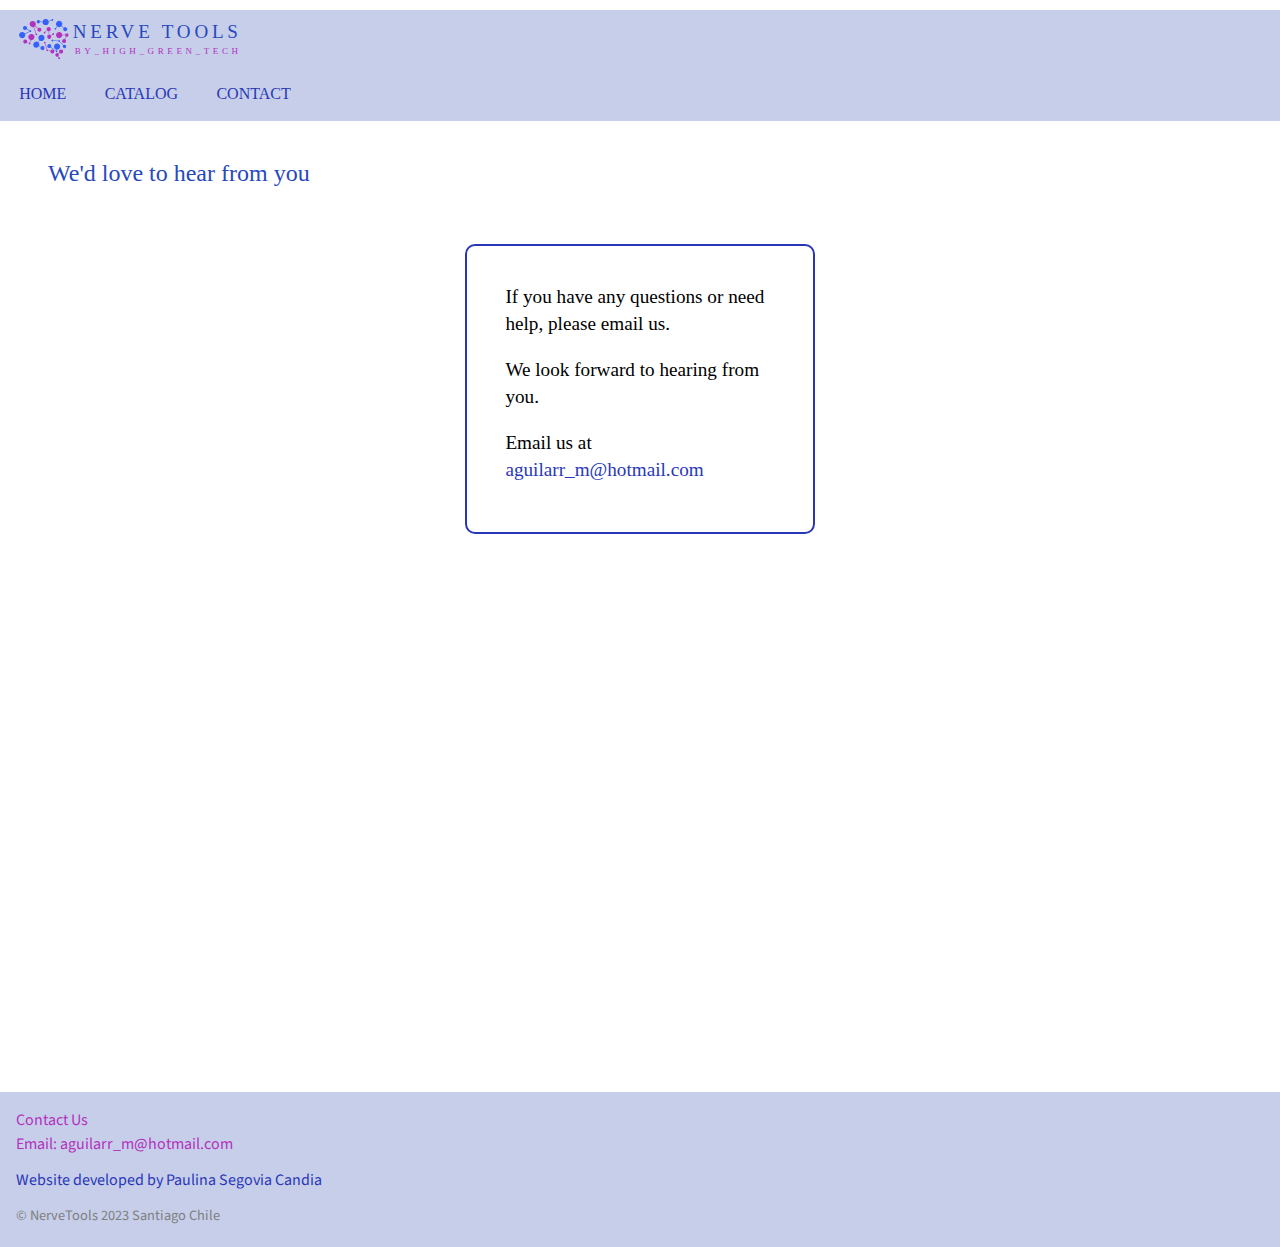
==== pages/contact.html @ 21c8c2d5 "CSS variables" ====
<!DOCTYPE html>
<html lang="en">
  <head>
    <meta charset="utf-8">
    <meta http-equiv="X-UA-Compatible" content="ie=edge">
    <meta name="viewport" content="width=device-width, initial-scale=1"> <!-- to make it responsive -->

    <meta name="description" content="List of products offered by Nervetools  ">
    <meta name="keywords" content="HiGreenTech, Nervetools, tools for neuroscience, Marcelo Aguilar Rivera ">
    <meta name="author" content="Paulina Segovia, Marcelo Aguilar Rivera">

    <title>Nervetools by Hi Green Tech</title>
    <link rel="stylesheet" href="../css/main.css">
    <link rel="stylesheet" href="../css/reset.css">
    <link rel="preconnect" href="https://fonts.googleapis.com">
    <link rel="preconnect" href="https://fonts.gstatic.com" crossorigin>
    <link href="https://fonts.googleapis.com/css2?family=Montserrat:wght@200;300;400;800&family=Source+Sans+Pro:wght@200;300;400&display=swap" rel="stylesheet">
   
  </head>

  <body>
    <div class="container">

        <header>
          <div class="logo">
          <img  class="logo" src="../images/Logo.svg" alt="Nerve Tools logo">
          </div>
      
          <div id="nav">
            <nav class="navigation">
            
              <ul>
                <li><a href="../index.html" >Home</a></li>
                <li><a href="../pages/products.html" >Catalog</a></li>
                <li><a href="#" class="current">Contact</a></li>
              </ul>
             
            </nav>
          </div>
      
        </header>
      
        <main>

          <article class="contactForm">

           
            <h1>We'd love to hear from you</h1>

            <div id="simpleForm">
            <p>If you have any questions or need help, please email us.</p>
            <p>We look forward to hearing from you.</p>
            <p >Email us at <a href="mailto:aguilarr_m@hotmail.com">aguilarr_m@hotmail.com</a></p>
            </div>
          </article>
            
            <!-- FORM using MAILTO is mixed content, it is a non-secure form because it targets an insecure endpoint 'mailto:aguilarr_m@hotmail.com'. I found a way to fix it using PHP. In the meantime, I'll change the CONTACT US page for a simple email contact info. -->
<!-- 
            <form id="contactUs" action="mailto:aguilarr_m@hotmail.com?subject=Mail from Nervetools" method="get" enctype="text/plain"> -->
              
              <!-- replace all fieldset for div -->
               <!-- <div class="personalInfo"> 
                <legend>Your personal information</legend>
                <ul>
                  <li>
                    <label for="firstName">First Name:</label>
                    <input type="text" name="first_name" id="firstName" placeholder="Enter your name" required>
                    <span class="rSign">*</span>
                  </li>
                  <li>
                    <label for="lastName">Last Name:</label>
                    <input type="text" name="last_name" id="lastName" placeholder="Enter your last name" required>
                    <span class="rSign">*</span>
                  </li>
                 
                  <li id="Email">
                    <label for="email">Email Address:</label>
                    <input type="email" name="email" id="email" placeholder="name@domain.com" required> <span class="rSign">*</span>
                  </li>
                 
                </ul>
        
              </div>
        
              <div>
              
                    <ul>   
                      <li>
                      <label for="message"> Leave us a message:</label>
                      <textarea name="message" id="message" placeholder="Leave us a message with your question here."></textarea>
                      </li>
                    </ul>
        
                  </div>
        
              <p id="required"> * indicates required field </p> -->
        <!-- name attribute added to the submit input -->
              <!-- <input type="submit" id="submit" name="submit" value="Submit">
            </form>
        
          <p>If you prefer to send us a direct message, our email address is:<a href="mailto:aguilarr_m@hotmail.com" class="email"> aguilarr_m@hotmail.com</a></p>
          </article>
         -->
  
        </main>
    
        <footer>
          <div>
           <ul>
            <li><a href="pages/contact.html">Contact Us</a> </li>
            <li><a href="mailto:aguilarr_m@hotmail.com">Email: aguilarr_m@hotmail.com</a></li>
            
           </ul>
        
           <p id="paulina"> Website developed by Paulina Segovia Candia</p>
           <p class="copy">&copy; NerveTools 2023 Santiago Chile</p>
       
        
          </div>
        </footer>
    </div>
    </body>


  </html>
---- css/main.css ----
/*****************************************************************
***********************************************************
     2. GLOBAL STYLES FOR ALL PAGES
***********************************************************
**********************************************************************/


  /* GLOBAL VARIABLES */

:root {
  /* typography*/
  --primary-font: 'Montserrat', sans-serif;
  --secondary-font: 'Source Sans Pro', serif;
  --fw-l: 200;
  --fw-m:400;
  --fw-b:800;
  --fs-base: 1rem;
  
  /* colors  */
  
  --primary-color: #c6ceea;
  --secondary-color: #2937B7;
  --tertiary-color: #B232BD;
  --neutral-lt-color: #f8f9fa;
  
  /* helper  */
  --spacer: 1.5rem;
  --spacer-dbl: calc(var(--spacer) * 2);
  --border-radius: 6px;
  --shadow: 0 0 6px rgba(0,0,0,.3);
  }

  * {
    margin: 0;
    padding: 0;
    box-sizing: border-box;
  }

  body {
    font-family: var(--primary-font);
    max-width: 1800px;
    margin: auto;
    min-height: 100vh;
    /* width: 100%; */
    /* height: 100%; */
  }
  
  img {
    max-width: 100%;
    height: auto;
    
  }
  
  /********************************************************
***********************************************************
     3. HEADER
***********************************************************
**************************************************************/

  header {   
    background-color: var(--primary-color);
    margin-bottom: 0;
    color: var(--secondary-color);
  }

  .logo {
    display: flex;
    flex-direction: row;
    margin: .6em .6em 0 .6em;
  }
  
  a {
    text-decoration: none;
    color: var(--secondary-color);
  }

   /********************************************************
***********************************************************
     4. NAV
***********************************************************
**************************************************************/

.navigation { margin-top: .5em; }

.navigation ul {
  display: flex;
  flex-direction:row;
  justify-content: space-around;
}

.navigation li{
  padding: .4em;
  border-bottom: none;
  font-weight:400;
  /* font-family: var(--primary-font); */
  }

.navigation a {
  text-transform: uppercase;
  display: block;
  padding: .8em;
  font-size: 1em;
}

.navigation a:hover {  color: #4BA2C2; }

.navigation a:active {  color: #B232BD; }


   /********************************************************
***********************************************************
     5. MAIN
***********************************************************
**************************************************************/
 

  main article {
    margin: 1em 1.5em 0 1.5em;;
    /* padding: .5em 0; */
    /* font-family: var(--primary-font); */
    line-height: 1.4em;
    font-weight: var(--fw-l);
    /* max-width: 800px; */
  }

  main h1 {
    color: #2848BE;
    font-size: calc(var(--fs-base)*1.5);
    font-weight: var(--fw-m);
    margin-bottom: .5em;
    line-height: 1.1em;
  }

  main h2 {
    color: #B232BD;
    font-size: calc(var(--fs-base)*1.3);
    margin-bottom: .3em;
    font-weight: var(--fw-m);
    margin: .5em .5em 1em .5em;
}

  /* main h3 {
    color: var(--secondary-color);
    font-weight: var(--fw-l);
   
} */

div.prodPic {
  display: flex;
  flex-direction: column;
  gap: var(--spacer);
  /* flex-direction: column;
  justify-content: center;
  align-items: center; */
}

.prodPic article {
  border: solid 1px var(--secondary-color);
  border-radius:  var(--border-radius);
  box-shadow: var(--shadow);  
}

.prodPic h2 {
  text-align: center;
  background-color: var(--secondary-color);
  color: var(--neutral-lt-color);
  margin-top: 0;
  margin-left: 0;
  margin-right: 0;
  padding: 0.5em;
}
 .prodPic img {
  margin: auto;
 }

 .prodPic p {
  padding: var(--spacer) var(--spacer) 0;
}


#catalogue {
  color:var(--secondary-color);
}
 
.marcelo h3 {
  margin: .5em .5em 1em .5em; 
}

article p {
  margin: .5em .5em 1em .5em;
}
.products a, .description a {
    color: var(--tertiary-color);
    font-weight: var(--fw-m);
}

.bigManip, .smallManip, .PCBs, .screws {
    display: flex;
    flex-wrap: wrap;
    gap: 0 2em;
    justify-content:space-around;
    margin-bottom: .5em;
}

#marceloPic {
  border-radius: 10em;
  border: solid 1px var(--secondary-color);
  max-width: 40%;
}

.marcelo h2, .marcelo h3, .marcelo a {
    margin: .2em 0 ;
}

.email {
    color:var(--secondary-color);
    /* font-family: var(--primary-font); */
    font-weight: var(--fw-m);
}

.DEI ul li::before {
  content: "\2022"; 
  color:var(--secondary-color);
  display: inline-block; 
  width: 1.5em; 
  margin-left: 1em; 
} 

 /********************************************************
***********************************************************
     5. CONTACT FORM
***********************************************************
**************************************************************/

.contactForm {  
  min-height: 100vh;
 }

 #simpleForm {
  margin: auto ;
  margin-top: 3em;
  padding: 1.5em;
  border: solid 2px var(--secondary-color);
  border-radius: 10px;
  min-width: 200px;
  max-width: 350px;
 }


/*
.contactForm p {
  font-size: 1em;
  margin-bottom: .5em;
}

form {
  background-color: #fff;
  border: solid 1px #666;
  padding: 1em;
  margin-bottom: 2em;
}

fieldset {
  padding: 1em;
  margin-bottom: 1em;
  border-radius: 5px;
}

legend {  padding: .5em; }

form li {
  margin-bottom: .7em;
  padding: .2em;
}

input[type="radio"]+label, input[type="checkbox"]+label { ********ATTRIBUTE SELECTOR****** */
  /* display: inline;
  padding-right: .5em;
}

input, textarea, select{
  padding: .5em;
  font-family: 'Montserrat', sans-serif;
  border: solid 1px #1161A2;
  border-radius: 3px;
}

.radio li {  display: inline-block; }

.span {
  padding-bottom: .5em;
  display: block;
}

.rSign { font-size: 1.5em; }

#message {
  display: block;
  width: 100%;
  resize: none;
  height: 200px;
}

#required {
  color: black;
  margin: 0;
  padding: 0 0.2em 1em;
  font-size: 1em;
}

#submit {
  padding: 1em 10em;
  font-size: .8em;
  text-transform: uppercase;
  color: white;
  background-color:#B232BD;
  display: block;
  margin: auto;
}

#contactUs {
  margin: 1em auto;
  padding: 1em;
  background-color: #9BA9D7;
} */

 /********************************************************
***********************************************************
     5. FOOTER
***********************************************************
**************************************************************/

footer div {
    padding: 1em ;
    background-color: var(--primary-color);
    margin-top: 2em;
    color: var(--tertiary-color);
    font-family: 'Source Sans Pro';
}

#paulina {
  color: var(--secondary-color);
  margin-top: 1em;
  font-size: 1em;
}
footer a {
    color:var(--tertiary-color);
    line-height: 1.5em;
}

footer a:hover {  color: #4BA2C2; }

footer a:active {  color:var(--secondary-color); }

.copy {
    font-size: .9em;
    color: gray;
    line-height: 2em;
    margin-top: 1em;
}


/* beginning Medium and desktop size screen*/

@media screen and (min-width:601px) {

  .navigation ul {
    justify-content:flex-start;
  }

  main {
    font-size: 1.2em;
    margin-left: 2.5em;
    margin-right: 2.5em;
}


 main article {
  margin: auto;
  margin-top: 2em;
 }

.prodPic {
  display: flex;
  flex: row;
  gap: var(--spacer-dbl);
  /* grid-column: 1 / span 3;
  grid-row: 1 / span 3; */

}
 
  /*******ABOUT US HOME*********/
.grouping2 {
  display: grid;
  gap: 2em;
}

#p1 {
  grid-column: 1 / span 3 ;
  grid-row: 1 / 1;
}
#marceloInfo {
  grid-column: 1/ 2;
  grid-row: 2 / 3;
}

#descPic {
  grid-column: 2 / 3;
  grid-row: 2 / 3;
}

.marcelo h2, .marcelo h3, .marcelo a {
  margin: .1em;
}
}
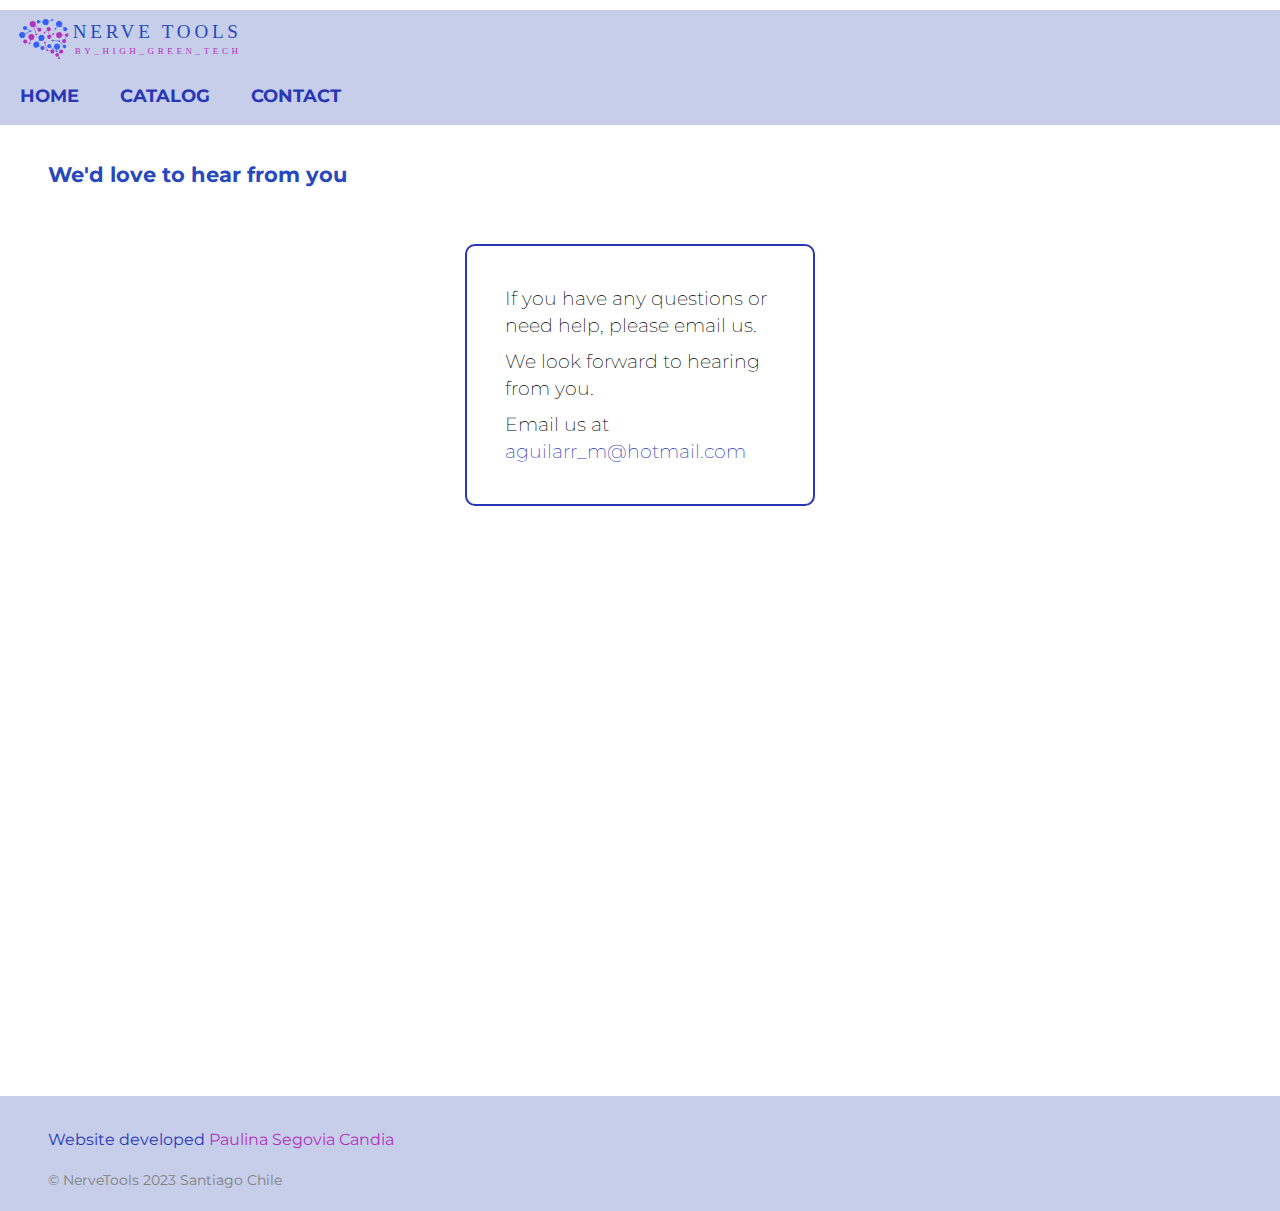
==== commit f0ff0651: "new images, new layout midsize" ====
--- a/pages/contact.html
+++ b/pages/contact.html
@@ -10,8 +10,9 @@
     <meta name="author" content="Paulina Segovia, Marcelo Aguilar Rivera">
 
     <title>Nervetools by Hi Green Tech</title>
+    <link rel="stylesheet" href="../css/reset.css">
     <link rel="stylesheet" href="../css/main.css">
-    <link rel="stylesheet" href="../css/reset.css">
+   
     <link rel="preconnect" href="https://fonts.googleapis.com">
     <link rel="preconnect" href="https://fonts.gstatic.com" crossorigin>
     <link href="https://fonts.googleapis.com/css2?family=Montserrat:wght@200;300;400;800&family=Source+Sans+Pro:wght@200;300;400&display=swap" rel="stylesheet">
@@ -19,26 +20,22 @@
   </head>
 
   <body>
-    <div class="container">
-
-        <header>
-          <div class="logo">
-          <img  class="logo" src="../images/Logo.svg" alt="Nerve Tools logo">
-          </div>
+    <header>
+      <div class="logo">
+        <img  class="logo" src="../images/Logo.svg" alt="Nerve Tools logo">
+      </div>
       
-          <div id="nav">
-            <nav class="navigation">
-            
-              <ul>
-                <li><a href="../index.html" >Home</a></li>
-                <li><a href="../pages/products.html" >Catalog</a></li>
-                <li><a href="#" class="current">Contact</a></li>
-              </ul>
-             
-            </nav>
-          </div>
+      <div id="nav">
+        <nav class="navigation">   
+          <ul>
+            <li><a href="../index.html" >Home</a></li>
+            <li><a href="../pages/products.html" >Catalog</a></li>
+            <li><a href="#" class="current">Contact</a></li>
+          </ul>            
+        </nav>
+      </div>
       
-        </header>
+    </header>
       
         <main>
 
@@ -104,21 +101,12 @@
   
         </main>
     
-        <footer>
-          <div>
-           <ul>
-            <li><a href="pages/contact.html">Contact Us</a> </li>
-            <li><a href="mailto:aguilarr_m@hotmail.com">Email: aguilarr_m@hotmail.com</a></li>
-            
-           </ul>
-        
-           <p id="paulina"> Website developed by Paulina Segovia Candia</p>
-           <p class="copy">&copy; NerveTools 2023 Santiago Chile</p>
-       
-        
-          </div>
-        </footer>
-    </div>
+       <footer>
+         <div>
+           <p id="paulina"> Website developed     <a href="https://www.linkedin.com/in/paulina-segovia-candia/" target="_blank">Paulina Segovia Candia </a> </p>
+          <p class="copy">&copy; NerveTools 2023 Santiago Chile</p>
+        </div>
+      </footer>
     </body>
 
 
--- a/css/main.css
+++ b/css/main.css
@@ -13,7 +13,7 @@
   --secondary-font: 'Source Sans Pro', serif;
   --fw-l: 200;
   --fw-m:400;
-  --fw-b:800;
+  --fw-b:700;
   --fs-base: 1rem;
   
   /* colors  */
@@ -48,7 +48,10 @@
   img {
     max-width: 100%;
     height: auto;
-    
+    display: flex;
+    flex-direction: column;
+    align-items: center;
+ 
   }
   
   /********************************************************
@@ -99,7 +102,8 @@
   text-transform: uppercase;
   display: block;
   padding: .8em;
-  font-size: 1em;
+  font-weight: var(--fw-b);
+  font-size: calc(var(--fs-base) * 1.1);
 }
 
 .navigation a:hover {  color: #4BA2C2; }
@@ -113,29 +117,29 @@
 ***********************************************************
 **************************************************************/
  
-
+  main {
+    margin: 1.5em;
+  }
+  
   main article {
     margin: 1em 1.5em 0 1.5em;;
-    /* padding: .5em 0; */
-    /* font-family: var(--primary-font); */
     line-height: 1.4em;
     font-weight: var(--fw-l);
-    /* max-width: 800px; */
   }
 
   main h1 {
     color: #2848BE;
-    font-size: calc(var(--fs-base)*1.5);
-    font-weight: var(--fw-m);
+    font-size: calc(var(--fs-base)*1.3);
+    font-weight: var(--fw-b);
     margin-bottom: .5em;
     line-height: 1.1em;
   }
 
   main h2 {
     color: #B232BD;
-    font-size: calc(var(--fs-base)*1.3);
+    font-size: calc(var(--fs-base)*1.2);
     margin-bottom: .3em;
-    font-weight: var(--fw-m);
+    font-weight: var(--fw-b);
     margin: .5em .5em 1em .5em;
 }
 
@@ -154,10 +158,13 @@
   align-items: center; */
 }
 
-.prodPic article {
+.artCards {
   border: solid 1px var(--secondary-color);
   border-radius:  var(--border-radius);
   box-shadow: var(--shadow);  
+  margin: 1em;
+
+
 }
 
 .prodPic h2 {
@@ -174,7 +181,7 @@
  }
 
  .prodPic p {
-  padding: var(--spacer) var(--spacer) 0;
+  padding: .5em;
 }
 
 
@@ -187,19 +194,20 @@
 }
 
 article p {
-  margin: .5em .5em 1em .5em;
-}
+  margin: .5em;
+}
+
 .products a, .description a {
     color: var(--tertiary-color);
     font-weight: var(--fw-m);
 }
 
-.bigManip, .smallManip, .PCBs, .screws {
+.articlePics {
     display: flex;
     flex-wrap: wrap;
     gap: 0 2em;
     justify-content:space-around;
-    margin-bottom: .5em;
+    margin-bottom: 1em;
 }
 
 #marceloPic {
@@ -331,11 +339,11 @@
 **************************************************************/
 
 footer div {
-    padding: 1em ;
+    padding: 1em 3em;
     background-color: var(--primary-color);
     margin-top: 2em;
     color: var(--tertiary-color);
-    font-family: 'Source Sans Pro';
+    font-family: var(--primary-font);
 }
 
 #paulina {
@@ -362,7 +370,7 @@
 
 /* beginning Medium and desktop size screen*/
 
-@media screen and (min-width:601px) {
+@media screen and (min-width:701px) {
 
   .navigation ul {
     justify-content:flex-start;
@@ -380,10 +388,12 @@
   margin-top: 2em;
  }
 
-.prodPic {
-  display: flex;
+div.prodPic {
+  /* display: flex;
   flex: row;
-  gap: var(--spacer-dbl);
+  gap: var(--spacer-dbl); */
+  display: grid;
+  grid-template-columns: 1fr 1fr;
   /* grid-column: 1 / span 3;
   grid-row: 1 / span 3; */
 
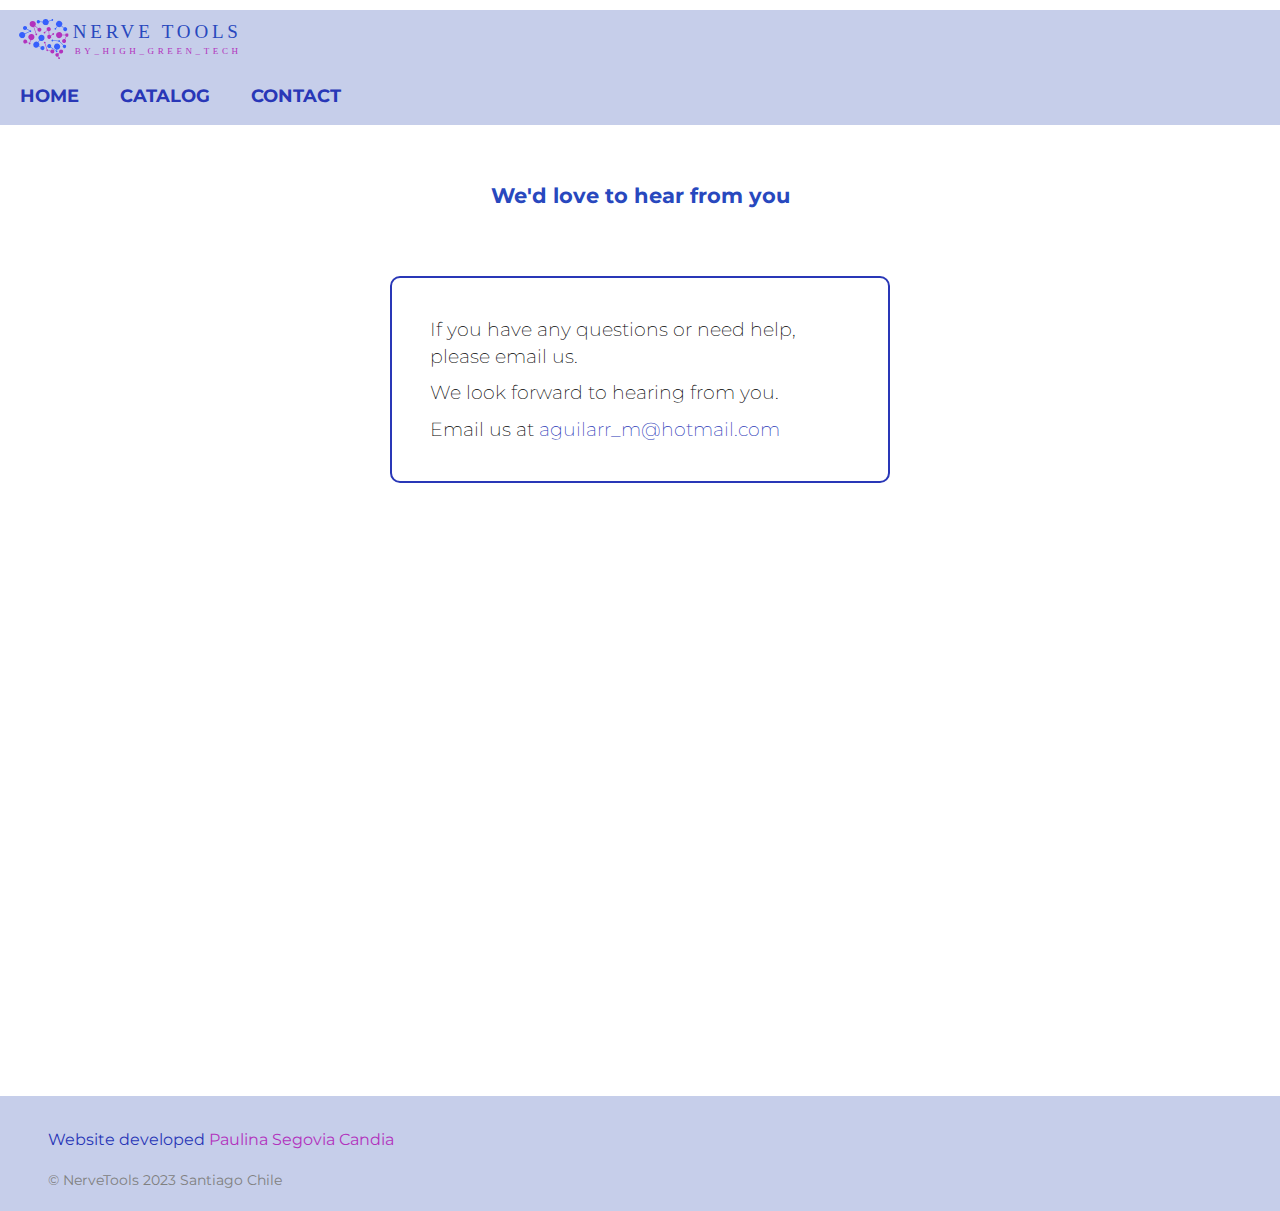
==== commit 009e7536: "Products and contact page layout modified" ====
--- a/pages/contact.html
+++ b/pages/contact.html
@@ -38,16 +38,13 @@
     </header>
       
         <main>
-
           <article class="contactForm">
-
-           
             <h1>We'd love to hear from you</h1>
 
             <div id="simpleForm">
-            <p>If you have any questions or need help, please email us.</p>
-            <p>We look forward to hearing from you.</p>
-            <p >Email us at <a href="mailto:aguilarr_m@hotmail.com">aguilarr_m@hotmail.com</a></p>
+              <p>If you have any questions or need help, please email us.</p>
+              <p>We look forward to hearing from you.</p>
+              <p >Email us at <a href="mailto:aguilarr_m@hotmail.com">aguilarr_m@hotmail.com</a></p>
             </div>
           </article>
             
--- a/css/main.css
+++ b/css/main.css
@@ -132,15 +132,17 @@
     font-size: calc(var(--fs-base)*1.3);
     font-weight: var(--fw-b);
     margin-bottom: .5em;
+    margin-top: 1em;
     line-height: 1.1em;
   }
 
   main h2 {
     color: #B232BD;
     font-size: calc(var(--fs-base)*1.2);
-    margin-bottom: .3em;
+    /* margin-bottom: .3em;
+    margin-top: 1em; */
     font-weight: var(--fw-b);
-    margin: .5em .5em 1em .5em;
+    margin: 1em ;
 }
 
   /* main h3 {
@@ -242,6 +244,9 @@
 
 .contactForm {  
   min-height: 100vh;
+  display: flex;
+  flex-direction: column;
+  align-items: center;
  }
 
  #simpleForm {
@@ -378,8 +383,10 @@
 
   main {
     font-size: 1.2em;
-    margin-left: 2.5em;
-    margin-right: 2.5em;
+    max-width: 70%;
+    margin: auto;
+    /* margin-left: 5em; */
+    /* margin-right: 5em;  */
 }
 
 
@@ -389,13 +396,8 @@
  }
 
 div.prodPic {
-  /* display: flex;
-  flex: row;
-  gap: var(--spacer-dbl); */
   display: grid;
   grid-template-columns: 1fr 1fr;
-  /* grid-column: 1 / span 3;
-  grid-row: 1 / span 3; */
 
 }
  
@@ -422,6 +424,10 @@
 .marcelo h2, .marcelo h3, .marcelo a {
   margin: .1em;
 }
+
+#simpleForm {
+  max-width: 500px;
+}
 }
 
   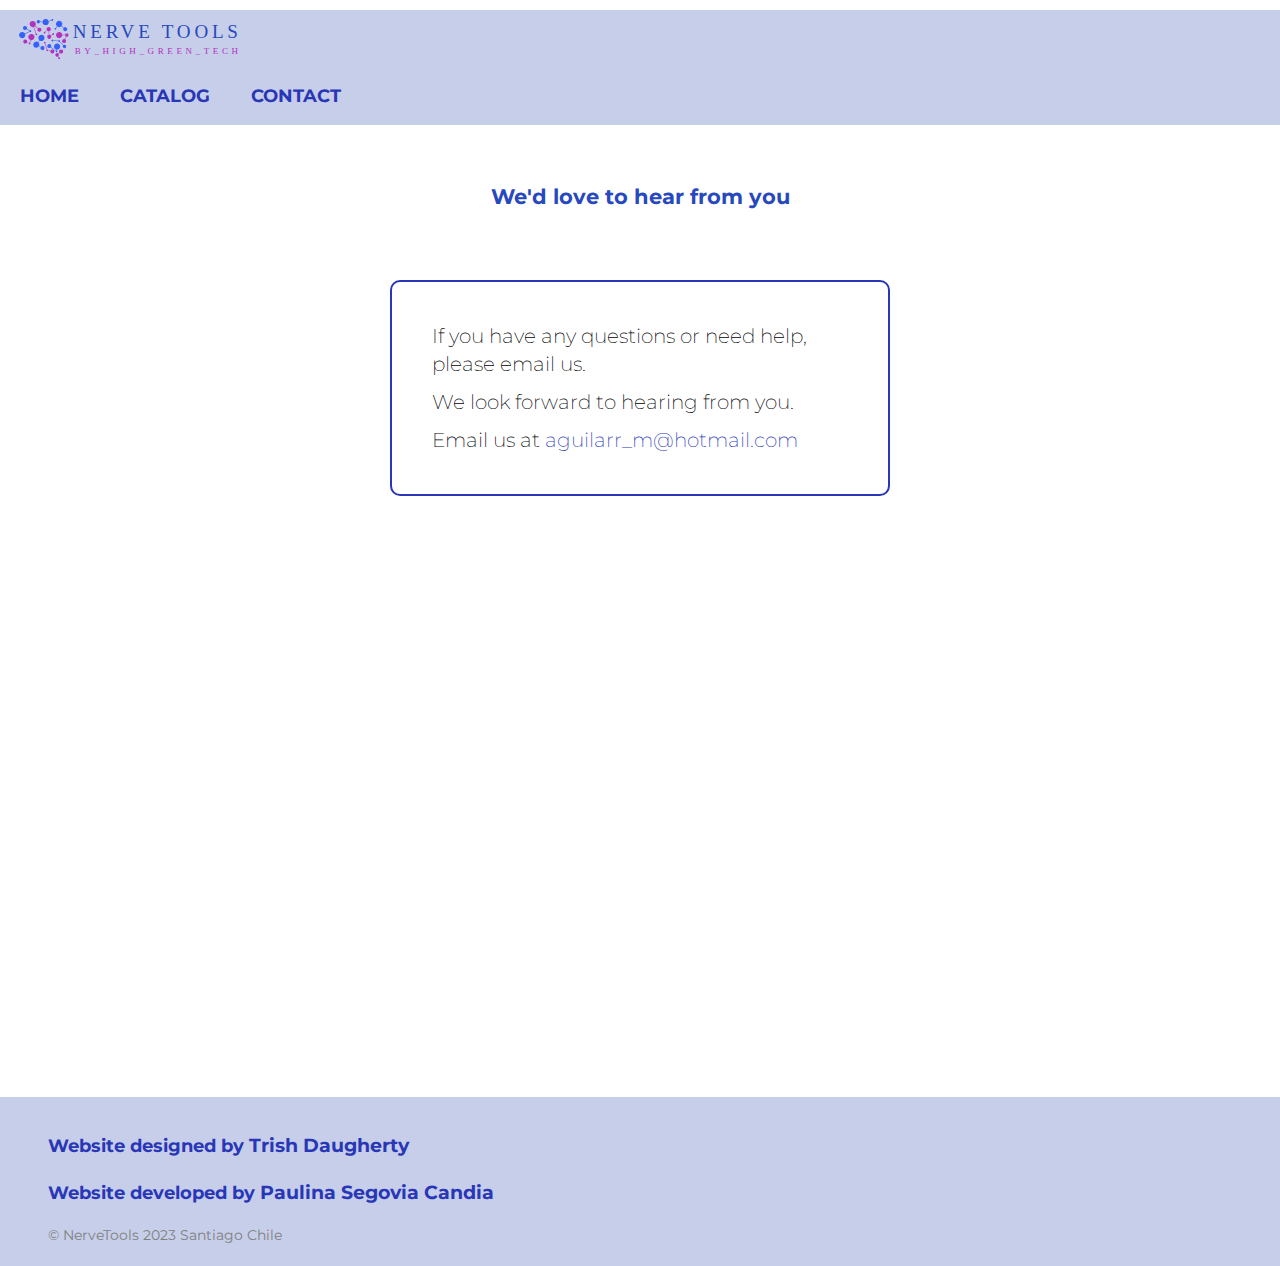
==== commit 920fcdc0: "Add designed by" ====
--- a/pages/contact.html
+++ b/pages/contact.html
@@ -99,8 +99,10 @@
         </main>
     
        <footer>
-         <div>
-           <p id="paulina"> Website developed     <a href="https://www.linkedin.com/in/paulina-segovia-candia/" target="_blank">Paulina Segovia Candia </a> </p>
+        <div>
+          <p class="designDeveloper"> Website designed by <a class="designDeveloper"
+            href="https://www.linkedin.com/in/trish-daugherty/" target="_blank">Trish Daugherty </a> </p>
+          <p class="designDeveloper"> Website developed by <a class="designDeveloper" href="https://www.linkedin.com/in/paulina-segovia-candia/" target="_blank">Paulina Segovia Candia </a> </p>
           <p class="copy">&copy; NerveTools 2023 Santiago Chile</p>
         </div>
       </footer>
--- a/css/main.css
+++ b/css/main.css
@@ -38,7 +38,7 @@
 
   body {
     font-family: var(--primary-font);
-    max-width: 1800px;
+    max-width: 2000px;
     margin: auto;
     min-height: 100vh;
     /* width: 100%; */
@@ -139,25 +139,14 @@
   main h2 {
     color: #B232BD;
     font-size: calc(var(--fs-base)*1.2);
-    /* margin-bottom: .3em;
-    margin-top: 1em; */
     font-weight: var(--fw-b);
     margin: 1em ;
 }
 
-  /* main h3 {
-    color: var(--secondary-color);
-    font-weight: var(--fw-l);
-   
-} */
-
-div.prodPic {
+.prodPic {
   display: flex;
   flex-direction: column;
   gap: var(--spacer);
-  /* flex-direction: column;
-  justify-content: center;
-  align-items: center; */
 }
 
 .artCards {
@@ -222,11 +211,6 @@
     margin: .2em 0 ;
 }
 
-.email {
-    color:var(--secondary-color);
-    /* font-family: var(--primary-font); */
-    font-weight: var(--fw-m);
-}
 
 .DEI ul li::before {
   content: "\2022"; 
@@ -351,10 +335,11 @@
     font-family: var(--primary-font);
 }
 
-#paulina {
+.designDeveloper {
   color: var(--secondary-color);
   margin-top: 1em;
-  font-size: 1em;
+  font-size: 1.1em;
+  font-weight: var(--fw-b);
 }
 footer a {
     color:var(--tertiary-color);
@@ -375,59 +360,71 @@
 
 /* beginning Medium and desktop size screen*/
 
-@media screen and (min-width:701px) {
-
+@media only screen and (min-width:800px) {
+
+  header {
+    max-width: 100%;
+  }
   .navigation ul {
     justify-content:flex-start;
   }
 
+  h1 {
+    font-size: 1.6em;
+  }
+
+  h2 {
+    font-size: 1.5em;
+  }
+
   main {
-    font-size: 1.2em;
-    max-width: 70%;
+    font-size: 1.25em;
+    max-width: 75%;
     margin: auto;
-    /* margin-left: 5em; */
-    /* margin-right: 5em;  */
-}
-
-
- main article {
-  margin: auto;
-  margin-top: 2em;
- }
-
-div.prodPic {
-  display: grid;
-  grid-template-columns: 1fr 1fr;
-
-}
+  }
+
+  main article {
+    margin: auto;
+    margin-top: 2em;
+  }
+
+  div.prodPic {
+    display: grid;
+    grid-template-columns: 1fr 1fr;
+    gap: calc(var(--spacer) / 3);
+    font-size: 1em;
+  }
  
   /*******ABOUT US HOME*********/
-.grouping2 {
-  display: grid;
-  gap: 2em;
-}
-
-#p1 {
-  grid-column: 1 / span 3 ;
-  grid-row: 1 / 1;
-}
-#marceloInfo {
-  grid-column: 1/ 2;
-  grid-row: 2 / 3;
-}
-
-#descPic {
-  grid-column: 2 / 3;
-  grid-row: 2 / 3;
-}
-
-.marcelo h2, .marcelo h3, .marcelo a {
-  margin: .1em;
-}
-
-#simpleForm {
-  max-width: 500px;
-}
+  .grouping2 {
+    display: grid;
+    gap: 1em;
+  }
+
+  #p1 {
+    grid-column: 1 / span 3 ;
+    grid-row: 1 / 1;
+  }
+
+  #marceloInfo {
+    /* grid-column: 1/ 2;
+    grid-row: 2 / 3; */
+    display: grid;
+    grid-template-columns: 1fr 1.2fr;
+  }
+
+  #descPic {
+    grid-column: 2 / 3;
+    grid-row: 2 / 3;
+  }
+
+  .marcelo h2, .marcelo h3, .marcelo a {
+    margin: .1em;
+  }
+
+  #simpleForm {
+    max-width: 500px;
+  }
 }
 
   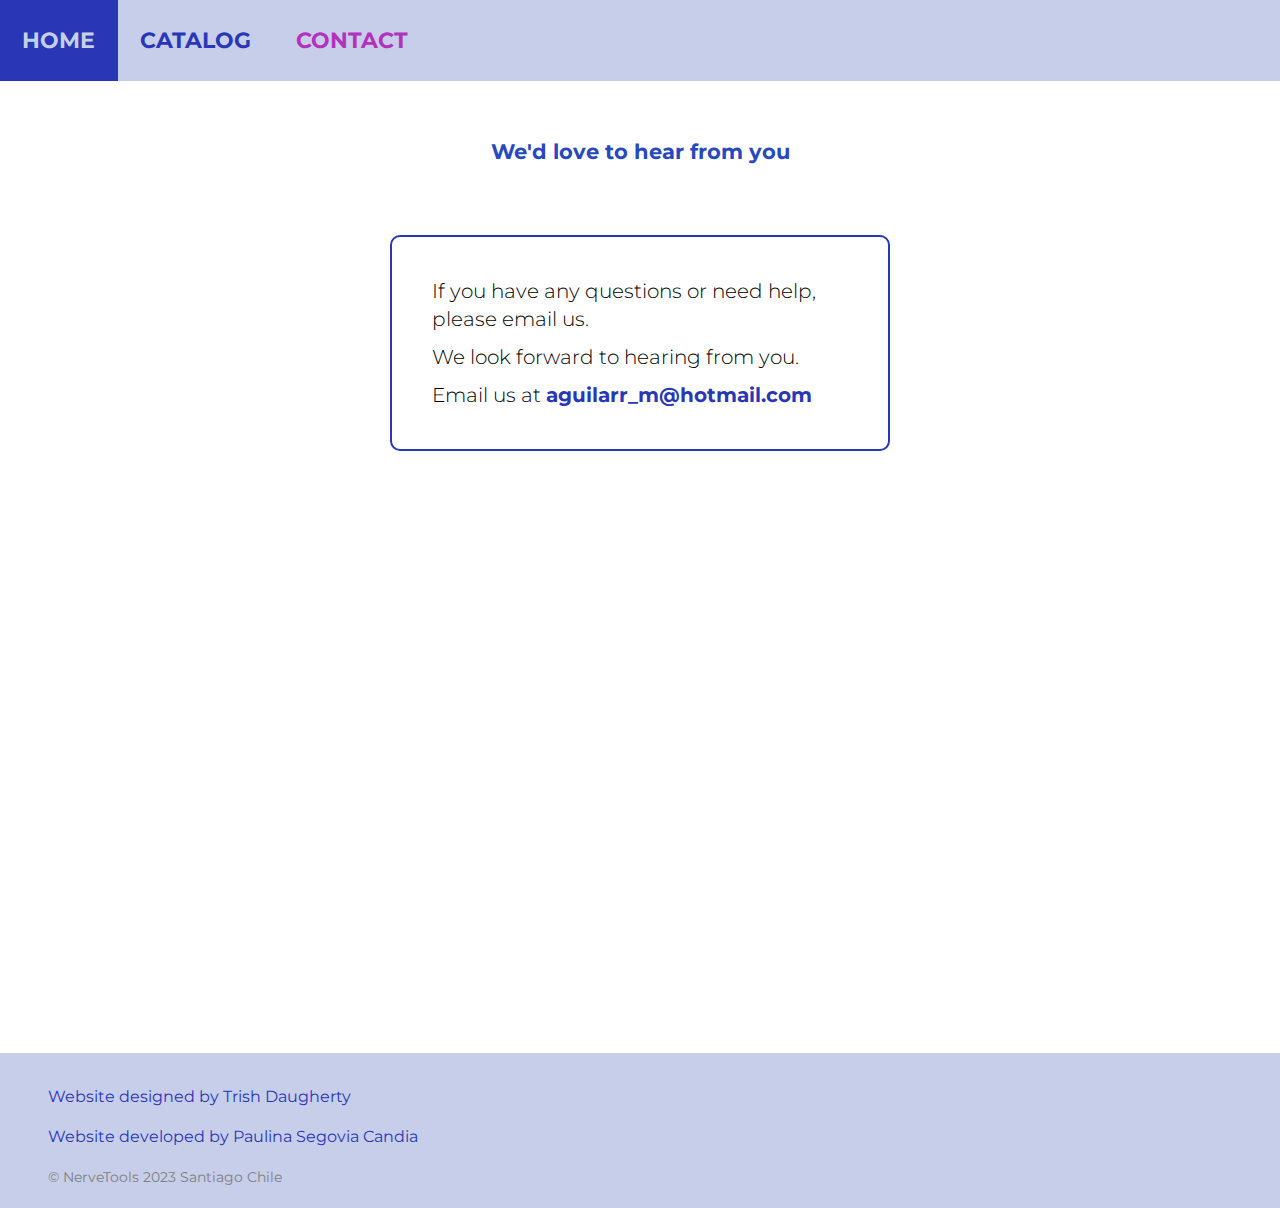
==== commit 095bbfe0: "responsive navbar" ====
--- a/pages/contact.html
+++ b/pages/contact.html
@@ -10,31 +10,41 @@
     <meta name="author" content="Paulina Segovia, Marcelo Aguilar Rivera">
 
     <title>Nervetools by Hi Green Tech</title>
-    <link rel="stylesheet" href="../css/reset.css">
-    <link rel="stylesheet" href="../css/main.css">
-   
-    <link rel="preconnect" href="https://fonts.googleapis.com">
-    <link rel="preconnect" href="https://fonts.gstatic.com" crossorigin>
-    <link href="https://fonts.googleapis.com/css2?family=Montserrat:wght@200;300;400;800&family=Source+Sans+Pro:wght@200;300;400&display=swap" rel="stylesheet">
+      <!-- GOOGLE FONTS -->
+      <link rel="preconnect" href="https://fonts.googleapis.com">
+      <link rel="preconnect" href="https://fonts.gstatic.com" crossorigin>
+      <link href="https://fonts.googleapis.com/css2?family=Montserrat:wght@200;300;400;700;800&family=Source+Sans+Pro:wght@200;300;400&display=swap" rel="stylesheet">
+  
+      <!-- FONT AWESOME -->
+      <link rel="stylesheet" href="https://cdnjs.cloudflare.com/ajax/libs/font-awesome/6.4.0/css/all.min.css" integrity="sha512-iecdLmaskl7CVkqkXNQ/ZH/XLlvWZOJyj7Yy7tcenmpD1ypASozpmT/E0iPtmFIB46ZmdtAc9eNBvH0H/ZpiBw==" crossorigin="anonymous" referrerpolicy="no-referrer" />
+  
+      <!-- STYLES -->
+      <link rel="stylesheet" href="../css/reset.css">
+      <link rel="stylesheet" href="../css/main.css">
+      
+      <script src="../scripts/script.js" async></script>
    
   </head>
 
   <body>
     <header>
-      <div class="logo">
-        <img  class="logo" src="../images/Logo.svg" alt="Nerve Tools logo">
+      <!-- <div class="logo">
+      <img  class="logo" src="images/Logo.svg" alt="Nerve Tools logo">
+      </div> -->
+  
+      <div class="topnav" id="myTopnav">
+        <!-- <nav class="navigation"> -->
+          <a href="../index.html" >Home</a>
+          <a href="../pages/products.html" >Catalog</a>
+          <a href="#" class="active" >Contact</a>
+         
+          <a href="javascript:void(0);" class="icon" onclick="myFunction()">
+            <i class="fa fa-bars"></i>
+            <!-- <i class="fa-regular fa-rectangle-xmark closeIcon"></i>  -->
+          </a> 
+          
+        <!-- </nav> -->
       </div>
-      
-      <div id="nav">
-        <nav class="navigation">   
-          <ul>
-            <li><a href="../index.html" >Home</a></li>
-            <li><a href="../pages/products.html" >Catalog</a></li>
-            <li><a href="#" class="current">Contact</a></li>
-          </ul>            
-        </nav>
-      </div>
-      
     </header>
       
         <main>
@@ -44,7 +54,7 @@
             <div id="simpleForm">
               <p>If you have any questions or need help, please email us.</p>
               <p>We look forward to hearing from you.</p>
-              <p >Email us at <a href="mailto:aguilarr_m@hotmail.com">aguilarr_m@hotmail.com</a></p>
+              <p >Email us at <a href="mailto:aguilarr_m@hotmail.com" class="inLink">aguilarr_m@hotmail.com</a></p>
             </div>
           </article>
             
@@ -101,7 +111,7 @@
        <footer>
         <div>
           <p class="designDeveloper"> Website designed by <a class="designDeveloper"
-            href="https://www.linkedin.com/in/trish-daugherty/" target="_blank">Trish Daugherty </a> </p>
+            href="https://trishdaugherty.com/" target="_blank">Trish Daugherty </a> </p>
           <p class="designDeveloper"> Website developed by <a class="designDeveloper" href="https://www.linkedin.com/in/paulina-segovia-candia/" target="_blank">Paulina Segovia Candia </a> </p>
           <p class="copy">&copy; NerveTools 2023 Santiago Chile</p>
         </div>
--- a/css/main.css
+++ b/css/main.css
@@ -11,7 +11,7 @@
   /* typography*/
   --primary-font: 'Montserrat', sans-serif;
   --secondary-font: 'Source Sans Pro', serif;
-  --fw-l: 200;
+  --fw-l: 300;
   --fw-m:400;
   --fw-b:700;
   --fs-base: 1rem;
@@ -83,7 +83,12 @@
 ***********************************************************
 **************************************************************/
 
-.navigation { margin-top: .5em; }
+.topnav {
+  overflow: hidden;
+  background-color: var(--primary-color);
+}
+
+/* .navigation { margin-top: .5em; }
 
 .navigation ul {
   display: flex;
@@ -96,19 +101,55 @@
   border-bottom: none;
   font-weight:400;
   /* font-family: var(--primary-font); */
-  }
-
-.navigation a {
+  /* } */
+
+
+.topnav a {
+  text-transform: uppercase;
+  float: left;
+  display: block;
+  color: var(--secondary-color);
+  text-align: center;
+  padding: 1.3em 1em;
+  text-decoration: none;
+  font-weight: var(--fw-b);
+  font-size: 1.4em;
+}
+
+.topnav a:hover {
+  background-color: var(--secondary-color);
+  color: var(--primary-color);
+}
+
+.topnav a.active {
+  color: #B232BD;
+}
+
+.topnav .icon {
+  display: none;
+}
+
+.topnav .icon a:hover {
+  color: var(--secondary-color);
+  background-color: var(--primary-color);
+}
+
+.fa-bars {
+  font-size: 1.3em;
+  /* padding-right: .8em; */
+}
+
+/* .navigation a {
   text-transform: uppercase;
   display: block;
   padding: .8em;
   font-weight: var(--fw-b);
   font-size: calc(var(--fs-base) * 1.1);
-}
-
-.navigation a:hover {  color: #4BA2C2; }
-
-.navigation a:active {  color: #B232BD; }
+} */
+
+/* .navigation a:hover {  color: #4BA2C2; }
+
+.navigation a:active {  color: #B232BD; } */
 
 
    /********************************************************
@@ -118,11 +159,11 @@
 **************************************************************/
  
   main {
-    margin: 1.5em;
+    margin: .5em;
   }
   
   main article {
-    margin: 1em 1.5em 0 1.5em;;
+    margin: 1.1em 1.1em 0 1.1em;;
     line-height: 1.4em;
     font-weight: var(--fw-l);
   }
@@ -143,6 +184,10 @@
     margin: 1em ;
 }
 
+.inLink {
+  font-weight: bold;
+}
+
 .prodPic {
   display: flex;
   flex-direction: column;
@@ -153,7 +198,7 @@
   border: solid 1px var(--secondary-color);
   border-radius:  var(--border-radius);
   box-shadow: var(--shadow);  
-  margin: 1em;
+  margin: .6em;
 
 
 }
@@ -188,10 +233,10 @@
   margin: .5em;
 }
 
-.products a, .description a {
+/* .products a, .description a {
     color: var(--tertiary-color);
     font-weight: var(--fw-m);
-}
+} */
 
 .articlePics {
     display: flex;
@@ -338,17 +383,14 @@
 .designDeveloper {
   color: var(--secondary-color);
   margin-top: 1em;
-  font-size: 1.1em;
-  font-weight: var(--fw-b);
-}
-footer a {
-    color:var(--tertiary-color);
-    line-height: 1.5em;
-}
-
-footer a:hover {  color: #4BA2C2; }
-
-footer a:active {  color:var(--secondary-color); }
+  font-size: 1em;
+  line-height: 1.5em;
+  /* font-weight: var(--fw-b); */
+}
+
+
+footer a:hover {  color: var(--tertiary-color); }
+
 
 .copy {
     font-size: .9em;
@@ -360,14 +402,40 @@
 
 /* beginning Medium and desktop size screen*/
 
+/* NAVBAR */
+
+@media screen and (max-width: 600px) {
+  .topnav a:not(:first-child) {display: none;}
+  .topnav a.icon {
+    float: right;
+    display: block;
+  }
+}
+
+
+@media screen and (max-width: 600px) {
+  .topnav.responsive {position: relative;}
+  .topnav.responsive .icon {
+    position: absolute;
+    right: 0;
+    top: 0;
+  }
+  .topnav.responsive a {
+    float: none;
+    display: block;
+    text-align: left;
+  }
+} 
+
+
 @media only screen and (min-width:800px) {
 
   header {
     max-width: 100%;
   }
-  .navigation ul {
+  /* .navigation ul {
     justify-content:flex-start;
-  }
+  } */
 
   h1 {
     font-size: 1.6em;
